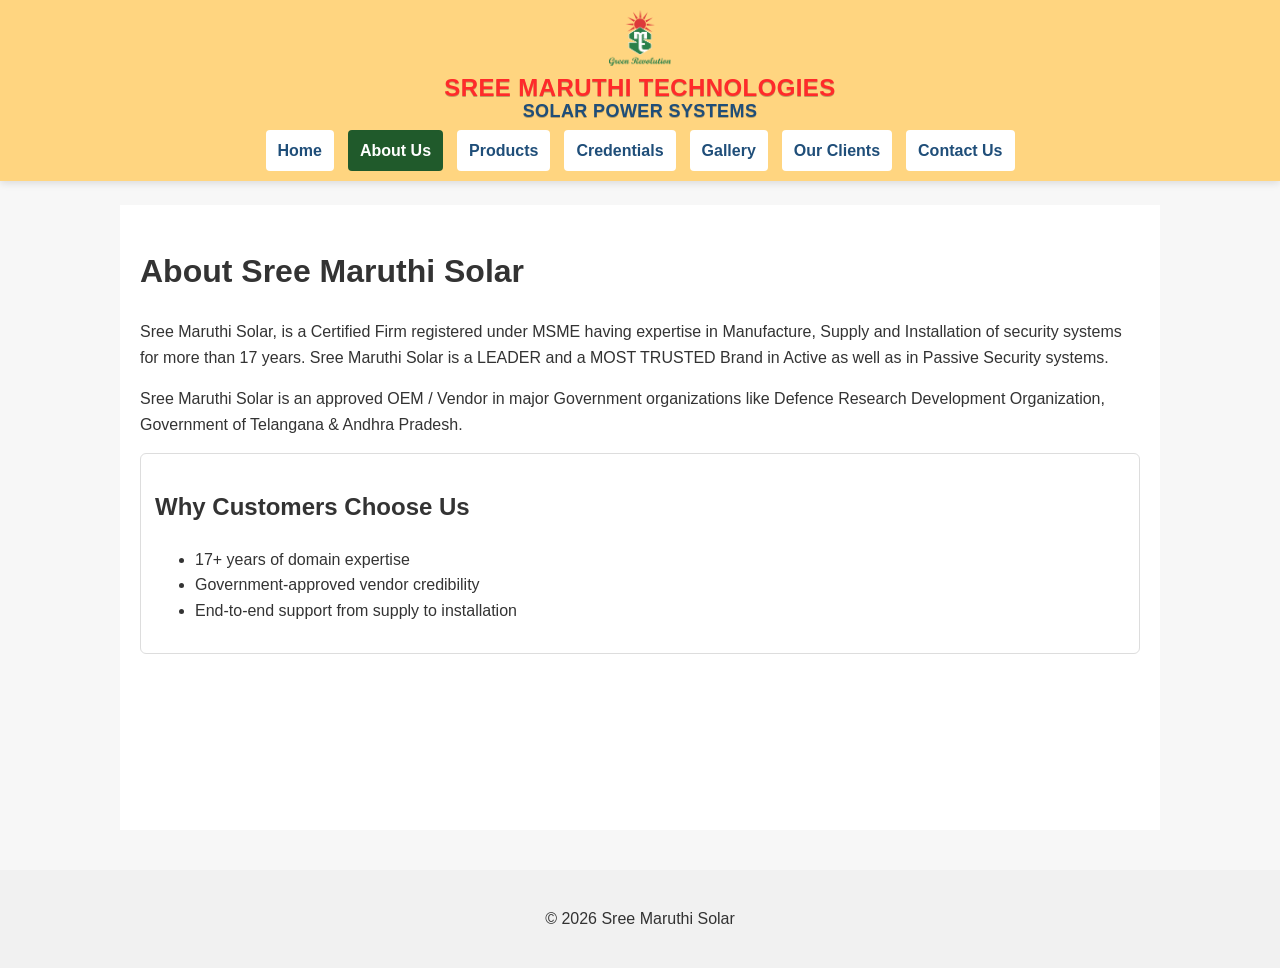
==== about.html @ afd92842 "Add files via upload" ====
<!DOCTYPE html>
<html lang="en">
<head>
    <meta charset="UTF-8">
    <meta name="viewport" content="width=device-width, initial-scale=1.0">
    <title>About Us - Sree Maruthi Solar</title>
    <link rel="stylesheet" href="css/styles.css">
</head>
<body>
    <div id="site-header"></div>
    <script src="js/header.js"></script>
    <main class="container">
        <h1>About Sree Maruthi Solar</h1>
        <p>Sree Maruthi Solar, is a Certified Firm registered under MSME having expertise in Manufacture, Supply and Installation of security systems for more than 17 years. Sree Maruthi Solar is a LEADER and a MOST TRUSTED Brand in Active as well as in Passive Security systems.</p>
        <p>Sree Maruthi Solar is an approved OEM / Vendor in major Government organizations like Defence Research Development Organization, Government of Telangana &amp; Andhra Pradesh.</p>
        <div class="info-card">
            <h2>Why Customers Choose Us</h2>
            <ul>
                <li>17+ years of domain expertise</li>
                <li>Government-approved vendor credibility</li>
                <li>End-to-end support from supply to installation</li>
            </ul>
        </div>
    </main>
    <footer>
        <p>&copy; <span id="year"></span> Sree Maruthi Solar</p>
        <script>document.getElementById('year').textContent = new Date().getFullYear();</script>
    </footer>
</body>
</html>
---- css/styles.css ----
/* Revue font-face: If not available, use fallback */
@font-face {
    font-family: 'Revue';
    src: local('Revue'), url('fonts/Revue.woff2') format('woff2'), url('fonts/Revue.woff') format('woff');
    font-weight: normal;
    font-style: normal;
}
/* Global Styles */
body {
    font-family: Arial, sans-serif;
    margin: 0;
    padding: 0;
    padding-top: 96px; /* fallback spacing before JS calculates exact header height */
    line-height: 1.6;
    color: #333;
    background-color: #f7f7f7;
}

#site-header {
    position: fixed;
    top: 0;
    left: 0;
    right: 0;
    width: 100%;
    z-index: 1000;
}
/* Header layout */
header.site-header {
    display: block;
    background-color: #ffffff;
    padding: 0;
    color: #fff;
    box-shadow: 0 2px 8px rgba(0, 0, 0, 0.12);
}
.nav-bar {
    background-color: #1f4e79;
    background-color: #ffd580;
    padding: 10px 16px;
    border-radius: 0;
    width: 100%;
    box-sizing: border-box;
    display: block;
}
.company-name {
    text-align: center;
    margin: 0 0 8px;
    letter-spacing: 0.4px;
    text-shadow: 0 1px 0 rgba(0, 0, 0, 0.25);
}
.company-name-main,
.company-name-sub {
    display: block;
    font-weight: 700;
    line-height: 1.15;
}
.company-name-main {
    color: #ff2a2a;
    font-size: 24px;
    font-family: 'Revue', Arial, sans-serif;
}
.company-name-sub {
    color: #1f4e79;
    font-size: 18px;
}
.nav-bar ul {
    margin: 0;
    padding: 0;
    list-style: none;
    display: flex;
    justify-content: center;
    align-items: center;
    flex-wrap: wrap;
    width: 100%;
    max-width: 100%;
    min-width: 0;
    gap: 14px;
}
.nav-bar li {
    margin: 0;
}
.nav-bar a {
    display: inline-block;
    background: #ffffff;
    color: #1f4e79;
    padding: 8px 12px;
    border-radius: 4px;
    text-decoration: none;
    box-shadow: none;
    font-weight: 600;
}
.nav-bar a.active,
.nav-bar a:hover {
    background: #205a2b;
    color: #ffffff;
}
.hero {
    margin-bottom: 14px;
}
.hero h1 {
    margin-bottom: 8px;
}
.info-card {
    background: #fff;
    border: 1px solid #ddd;
    border-radius: 6px;
    padding: 14px;
    margin: 14px 0;
}
footer {
    text-align: center;
    padding: 20px;
    background-color: #f1f1f1;
    margin-top: 40px;
}
.container {
    padding: 20px;
    max-width: 1000px;
    margin: 12px auto 0;
    background: #fff;
    min-height: 65vh;
}
/* Slider */
.slider-container {
    display: flex;
    justify-content: space-between;
    margin: 20px 0;
    gap: 20px;
}
.slider-text,
.slider-images {
    width: 48%;
    overflow: hidden;
}
.slider-content {
    display: none;
}
/* Gallery thumbnails */
.gallery {
    display: flex;
    flex-wrap: wrap;
    justify-content: center;
}
.gallery img {
    width: 200px;
    margin: 10px;
    border: 1px solid #ccc;
    border-radius: 4px;
    cursor: pointer;
}
/* Table styling */
table {
    width: 100%;
    border-collapse: collapse;
    margin-bottom: 20px;
}
table th,
table td {
    border: 1px solid #ddd;
    padding: 8px;
}
table th {
    background-color: #f4f4f4;
    text-align: left;
}
.contact-grid {
    display: grid;
    grid-template-columns: 1fr 1fr;
    gap: 20px;
}
.contact-grid form {
    background: #f9f9f9;
    border: 1px solid #ddd;
    border-radius: 6px;
    padding: 14px;
}
.contact-grid input,
.contact-grid textarea,
.contact-grid button {
    width: 100%;
    box-sizing: border-box;
    margin-top: 6px;
}
.contact-grid input,
.contact-grid textarea {
    border: 1px solid #bbb;
    border-radius: 4px;
    padding: 8px;
}
.contact-grid button {
    background: #d32f2f;
    color: #fff;
    border: none;
    border-radius: 4px;
    padding: 10px;
    font-weight: 600;
    cursor: pointer;
}
.contact-grid button:hover {
    background: #b71c1c;
}
/* Responsive adjustments */
@media (max-width: 768px) {
    .slider-container {
        flex-direction: column;
    }
    .slider-text,
    .slider-images {
        width: 100%;
    }
    .nav-bar {
        width: 100%;
        margin-top: 0;
        padding: 10px;
    }
    .nav-bar ul {
        max-width: 100%;
        justify-content: center;
        gap: 8px;
    }
    .nav-bar a {
        padding: 6px 10px;
        font-size: 14px;
    }
    .company-name {
        font-size: inherit;
    }
    .company-name-main {
        font-size: 20px;
    }
    .company-name-sub {
        font-size: 15px;
    }
    .gallery img {
        width: 45%;
        margin: 5px;
    }
    .contact-grid {
        grid-template-columns: 1fr;
    }
}

@media (max-width: 480px) {
    .nav-bar {
        width: 100%;
        margin-top: 0;
        padding: 8px;
    }
    .nav-bar ul {
        max-width: 100%;
        justify-content: center;
        gap: 8px;
    }
    .nav-bar a {
        padding: 6px 8px;
        font-size: 13px;
    }
    .company-name {
        font-size: inherit;
    }
    .company-name-main {
        font-size: 16px;
    }
    .company-name-sub {
        font-size: 13px;
    }
    .gallery img {
        width: 100%;
        margin: 5px 0;
    }
}
/* lightbox styles */
.lightbox {
    display: none;
    position: fixed;
    top: 0;
    left: 0;
    width: 100%;
    height: 100%;
    background-color: rgba(0,0,0,0.8);
    justify-content: center;
    align-items: center;
    z-index: 1000;
}
.lightbox img {
    max-width: 90%;
    max-height: 80%;
}
/* Logo style for navbar */
.navbar-logo {
    height: 56px;
    width: auto;
    cursor: pointer;
    user-select: none;
}

.lightbox .prev,
.lightbox .next {
    position: absolute;
    top: 50%;
    transform: translateY(-50%);
    color: #fff;
    background: rgba(0,0,0,0.5);
    border-radius: 50%;
    font-size: 40px;
    width: 48px;
    height: 48px;
    display: flex;
    align-items: center;
    justify-content: center;
    padding: 0;
    cursor: pointer;
    user-select: none;
    z-index: 2;
    opacity: 0.85;
    transition: background 0.2s, opacity 0.2s;
}
.lightbox .prev { left: 24px; }
.lightbox .next { right: 24px; }
.lightbox .prev:hover, .lightbox .next:hover {
    background: rgba(0,0,0,0.8);
    opacity: 1;
}
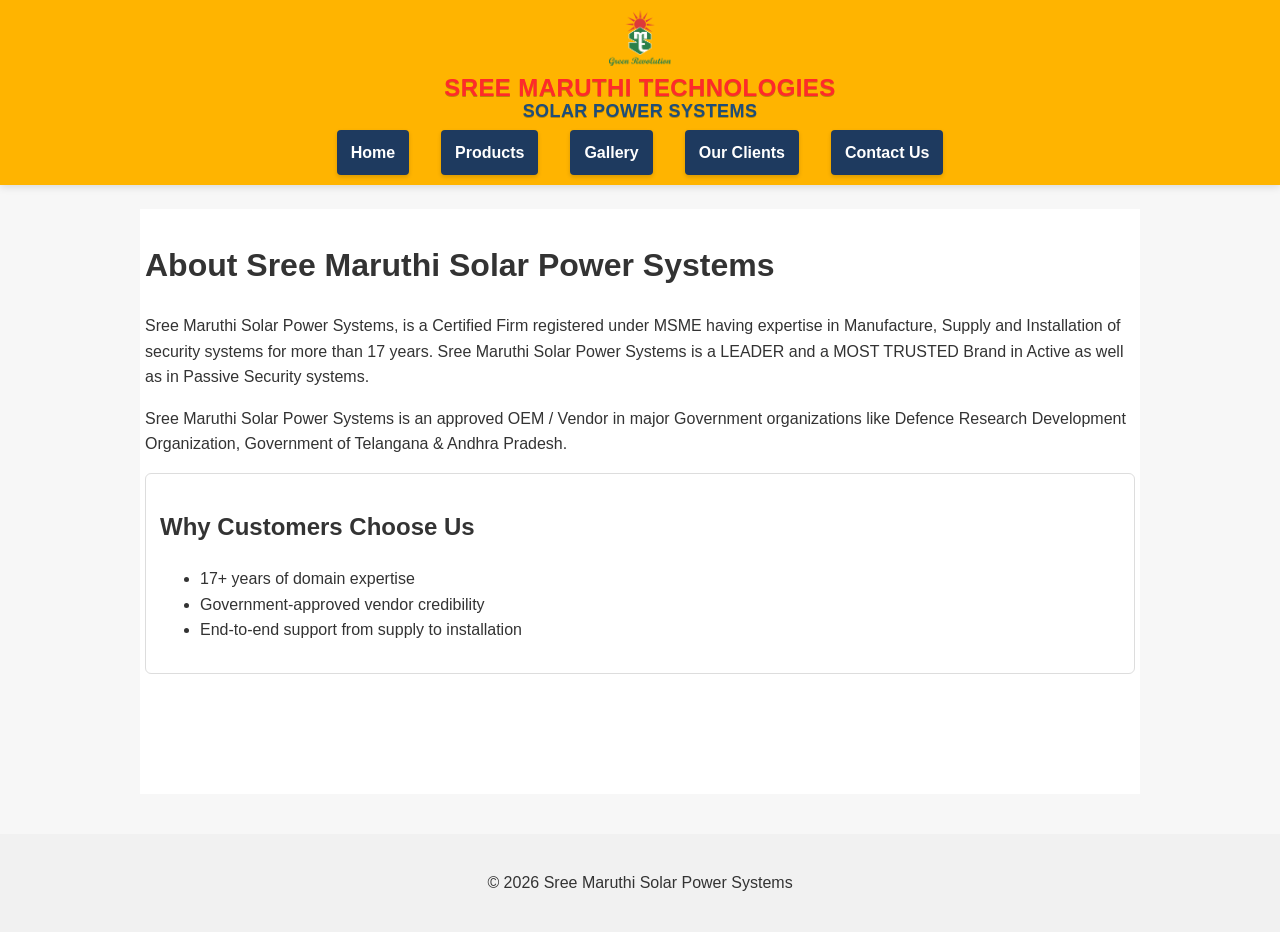
==== commit ffe6ccef: "Add files via upload" ====
--- a/about.html
+++ b/about.html
@@ -3,16 +3,16 @@
 <head>
     <meta charset="UTF-8">
     <meta name="viewport" content="width=device-width, initial-scale=1.0">
-    <title>About Us - Sree Maruthi Solar</title>
+    <title>About Us - Sree Maruthi Solar Power Systems</title>
     <link rel="stylesheet" href="css/styles.css">
 </head>
 <body>
     <div id="site-header"></div>
     <script src="js/header.js"></script>
     <main class="container">
-        <h1>About Sree Maruthi Solar</h1>
-        <p>Sree Maruthi Solar, is a Certified Firm registered under MSME having expertise in Manufacture, Supply and Installation of security systems for more than 17 years. Sree Maruthi Solar is a LEADER and a MOST TRUSTED Brand in Active as well as in Passive Security systems.</p>
-        <p>Sree Maruthi Solar is an approved OEM / Vendor in major Government organizations like Defence Research Development Organization, Government of Telangana &amp; Andhra Pradesh.</p>
+        <h1>About Sree Maruthi Solar Power Systems</h1>
+        <p>Sree Maruthi Solar Power Systems, is a Certified Firm registered under MSME having expertise in Manufacture, Supply and Installation of security systems for more than 17 years. Sree Maruthi Solar Power Systems is a LEADER and a MOST TRUSTED Brand in Active as well as in Passive Security systems.</p>
+        <p>Sree Maruthi Solar Power Systems is an approved OEM / Vendor in major Government organizations like Defence Research Development Organization, Government of Telangana &amp; Andhra Pradesh.</p>
         <div class="info-card">
             <h2>Why Customers Choose Us</h2>
             <ul>
@@ -22,9 +22,7 @@
             </ul>
         </div>
     </main>
-    <footer>
-        <p>&copy; <span id="year"></span> Sree Maruthi Solar</p>
-        <script>document.getElementById('year').textContent = new Date().getFullYear();</script>
-    </footer>
+    <div id="site-footer"></div>
+    <script src="js/footer.js"></script>
 </body>
 </html>
--- a/css/styles.css
+++ b/css/styles.css
@@ -33,8 +33,7 @@
     box-shadow: 0 2px 8px rgba(0, 0, 0, 0.12);
 }
 .nav-bar {
-    background-color: #1f4e79;
-    background-color: #ffd580;
+    background-color: #FFB400;
     padding: 10px 16px;
     border-radius: 0;
     width: 100%;
@@ -73,31 +72,43 @@
     width: 100%;
     max-width: 100%;
     min-width: 0;
-    gap: 14px;
+    gap: 32px;
 }
 .nav-bar li {
     margin: 0;
 }
 .nav-bar a {
     display: inline-block;
-    background: #ffffff;
-    color: #1f4e79;
+    background: #1E3A5F;
+    color: #FFFFFF;
     padding: 8px 12px;
     border-radius: 4px;
     text-decoration: none;
-    box-shadow: none;
+    box-shadow: 0 2px 4px rgba(0, 0, 0, 0.15);
     font-weight: 600;
+    transition: all 0.3s ease;
+    border: 2px solid transparent;
 }
 .nav-bar a.active,
 .nav-bar a:hover {
-    background: #205a2b;
+    background: #0c6811;
     color: #ffffff;
+    box-shadow: 0 3px 8px rgba(0, 0, 0, 0.25);
+    transform: translateY(-2px);
+    border-color: #fff;
 }
 .hero {
     margin-bottom: 14px;
 }
 .hero h1 {
     margin-bottom: 8px;
+}
+.hero-company-name,
+.hero-company-name strong {
+    color: #f00f0f !important;
+}
+.hero-company-name {
+    margin: 0 0 10px;
 }
 .info-card {
     background: #fff;
@@ -113,11 +124,24 @@
     margin-top: 40px;
 }
 .container {
-    padding: 20px;
+    padding: 10px 5px;
     max-width: 1000px;
     margin: 12px auto 0;
     background: #fff;
     min-height: 65vh;
+    box-sizing: border-box;
+}
+/* Product sub-items styling */
+.container ul ul {
+    margin-left: 30px;
+    margin-top: 8px;
+    margin-bottom: 8px;
+    list-style-type: circle;
+}
+.container ul ul li {
+    margin: 4px 0;
+    color: #555;
+    font-size: 0.95em;
 }
 /* Slider */
 .slider-container {
@@ -125,15 +149,34 @@
     justify-content: space-between;
     margin: 20px 0;
     gap: 20px;
+    align-items: flex-start;
 }
 .slider-text,
 .slider-images {
     width: 48%;
     overflow: hidden;
 }
+.slider-text {
+    display: flex;
+    flex-direction: column;
+    justify-content: flex-start;
+}
+.slider-images {
+    display: flex;
+    justify-content: center;
+    align-items: center;
+}
 .slider-content {
     display: none;
 }
+/* Ensure all slider images have uniform size */
+.slider-images .slider-content {
+    width: 100%;
+    height: 300px;
+    object-fit: cover;
+    border-radius: 8px;
+    box-shadow: 0 4px 8px rgba(0, 0, 0, 0.1);
+}
 /* Gallery thumbnails */
 .gallery {
     display: flex;
@@ -141,11 +184,18 @@
     justify-content: center;
 }
 .gallery img {
-    width: 200px;
+    width: 220px;
+    height: 220px;
+    object-fit: cover;
     margin: 10px;
     border: 1px solid #ccc;
     border-radius: 4px;
     cursor: pointer;
+    transition: transform 0.2s, box-shadow 0.2s;
+}
+.gallery img:hover {
+    transform: scale(1.05);
+    box-shadow: 0 4px 12px rgba(0, 0, 0, 0.15);
 }
 /* Table styling */
 table {
@@ -165,7 +215,53 @@
 .contact-grid {
     display: grid;
     grid-template-columns: 1fr 1fr;
-    gap: 20px;
+    grid-auto-rows: 1fr;
+    gap: 3px;
+    justify-items: stretch;
+    align-items: stretch;
+    width: 100%;
+    box-sizing: border-box;
+}
+.contact-grid section {
+    max-width: 100%;
+    width: 100%;
+    padding: 6px;
+    background: #f9f9f9;
+    border: 1px solid #ddd;
+    border-radius: 3px;
+    box-shadow: 0 1px 3px rgba(0,0,0,0.05);
+    box-sizing: border-box;
+    overflow: hidden;
+    display: flex;
+    flex-direction: column;
+}
+.contact-grid section h2 {
+    color: #1f4e79;
+    border-bottom: 1px solid #FFB400;
+    padding-bottom: 3px;
+    margin: 0 0 6px 0;
+    font-size: 0.95em;
+    word-wrap: break-word;
+    word-break: break-word;
+}
+.contact-grid address {
+    font-style: normal;
+    margin: 3px 0;
+    padding: 3px 0 3px 5px;
+    line-height: 1.5;
+    font-size: 0.95em;
+    background: #fff;
+    border-left: 1px solid #FFB400;
+    word-wrap: break-word;
+    word-break: break-word;
+    white-space: normal;
+}
+.contact-grid address:first-of-type {
+    margin-top: 0;
+}
+.contact-grid address.contact-info {
+    background: #f0f8ff;
+    border-left-color: #1f4e79;
 }
 .contact-grid form {
     background: #f9f9f9;
@@ -237,6 +333,9 @@
     .contact-grid {
         grid-template-columns: 1fr;
     }
+    .contact-grid section {
+        padding: 15px;
+    }
 }
 
 @media (max-width: 480px) {
@@ -282,8 +381,10 @@
     z-index: 1000;
 }
 .lightbox img {
-    max-width: 90%;
-    max-height: 80%;
+    max-width: 85%;
+    max-height: 75vh;
+    object-fit: contain;
+    border-radius: 8px;
 }
 /* Logo style for navbar */
 .navbar-logo {
